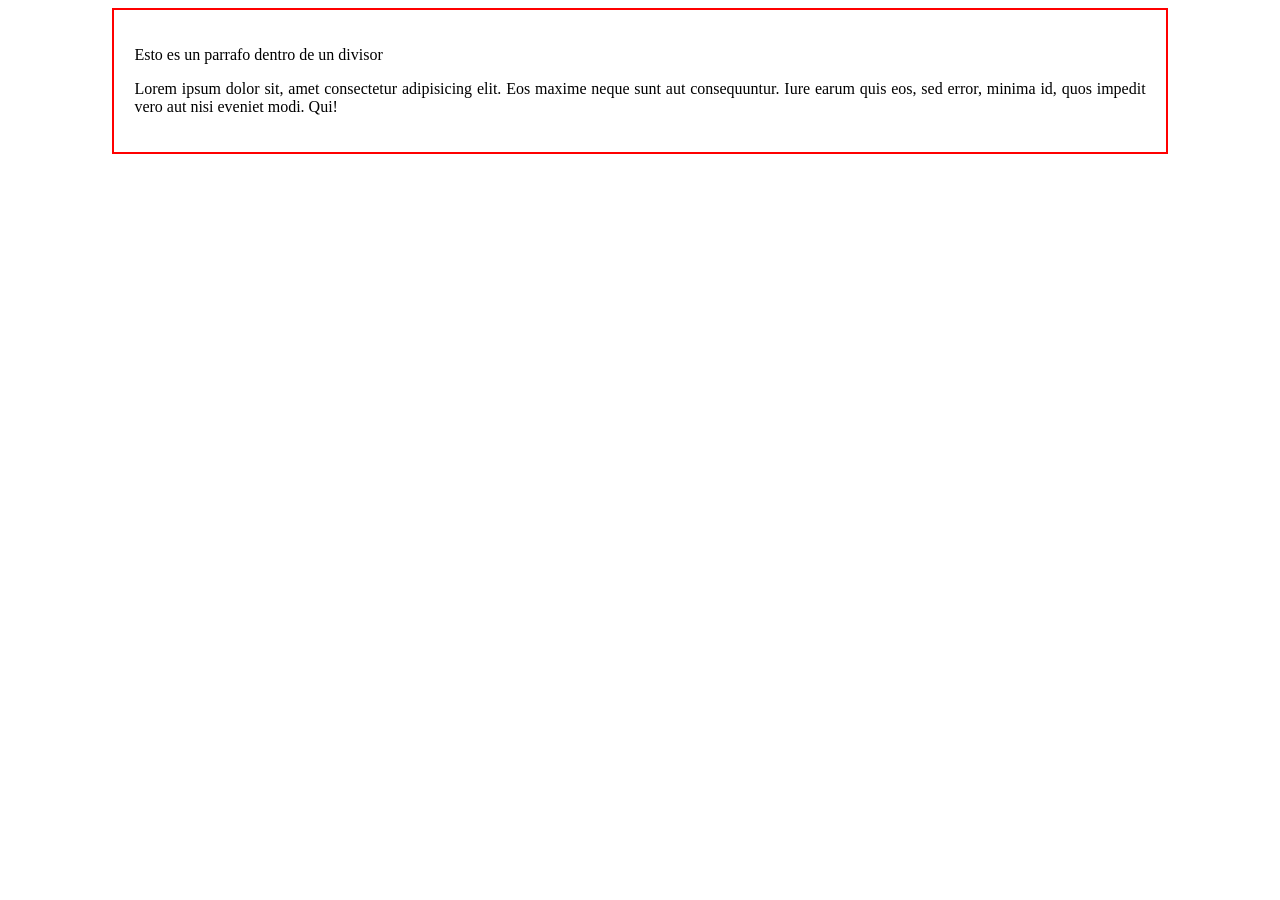
==== index.html @ 3b0d2924 "Actualizacion" ====
<!DOCTYPE html>
<html lang="en">
<head>
    <meta charset="UTF-8">
    <meta name="viewport" content="width=device-width, initial-scale=1.0">
    <title>Document</title>
</head>
    <link rel="stylesheet" href="style.css">
<body>
    <div class="container">
        <p>Esto es un parrafo dentro de un divisor</p>
        <p>Lorem ipsum dolor sit, amet consectetur adipisicing elit. Eos maxime neque sunt aut consequuntur. Iure earum quis eos, sed error, minima id, quos impedit vero aut nisi eveniet modi. Qui!</p>
    </div>
</body>
</html>
---- style.css ----
/*body{
    background: blue;
}*/

.container{
    width: 80%;
    border: 2px solid red;
    padding: 20px;
    text-align: justify;
    margin: auto;
}
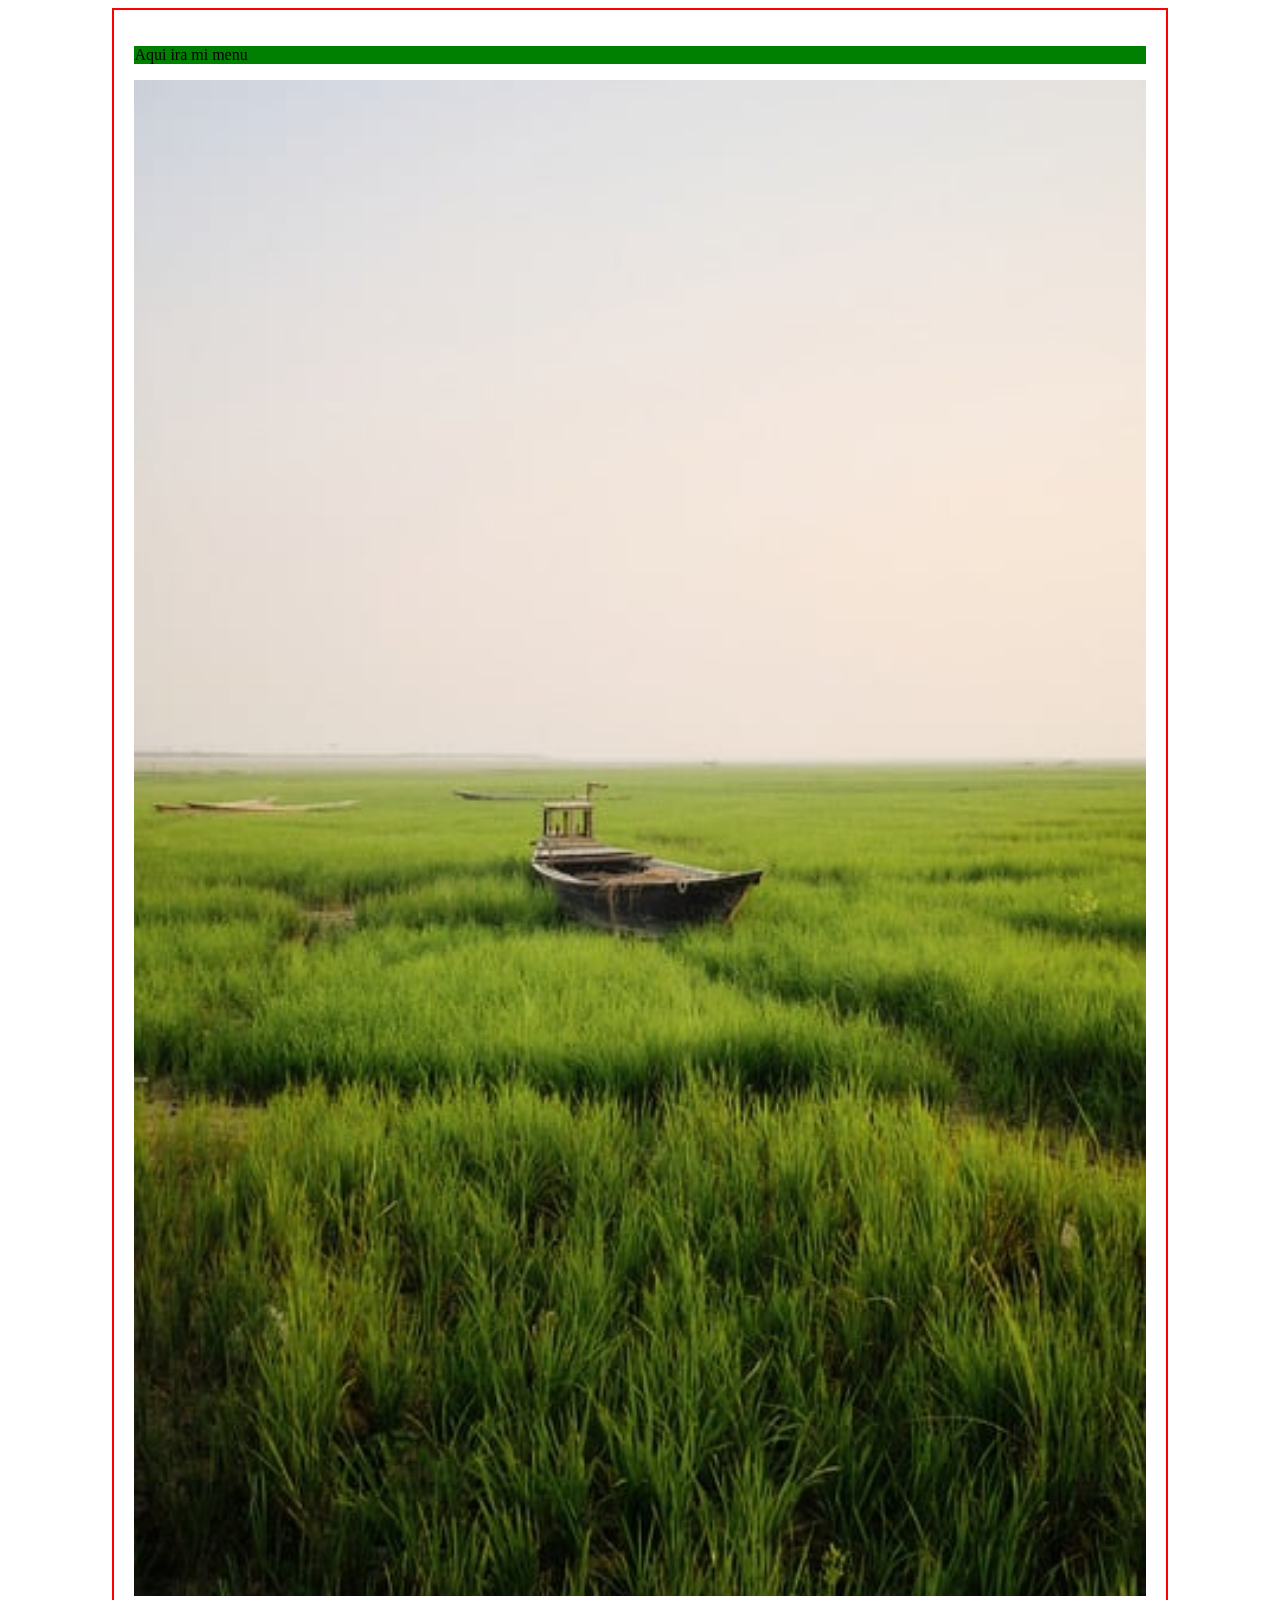
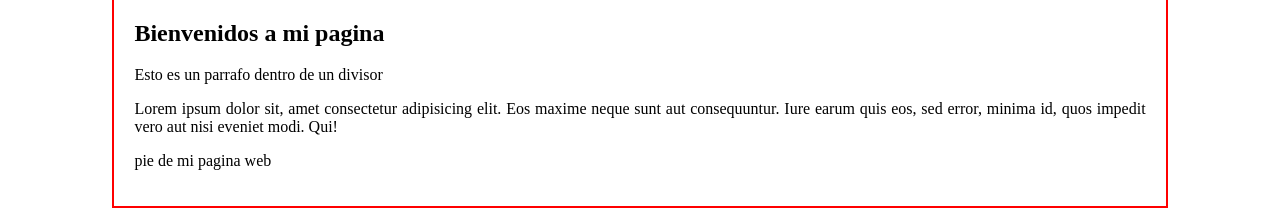
==== commit 4f1d49d5: "Actualizacion" ====
--- a/index.html
+++ b/index.html
@@ -8,8 +8,23 @@
     <link rel="stylesheet" href="style.css">
 <body>
     <div class="container">
+        <header>
+            <p>Aqui ira mi menu</p>   
+        </header>
+        <main>
+        <img src="img/barco.jpg"alt="">
+        <div class="main_principal">
+
+            <h2>Bienvenidos a mi pagina</h2>
+        
         <p>Esto es un parrafo dentro de un divisor</p>
-        <p>Lorem ipsum dolor sit, amet consectetur adipisicing elit. Eos maxime neque sunt aut consequuntur. Iure earum quis eos, sed error, minima id, quos impedit vero aut nisi eveniet modi. Qui!</p>
+        <p>Lorem ipsum dolor sit, amet consectetur adipisicing elit. Eos maxime neque sunt aut consequuntur.
+        Iure earum quis eos, sed error, minima id, quos impedit vero aut nisi eveniet modi. Qui!</p>
+        </div>
+        </main>
+        <footer>
+            <p>pie de mi pagina web</p>
+        </footer>
     </div>
 </body>
 </html>
--- a/style.css
+++ b/style.css
@@ -8,4 +8,13 @@
     padding: 20px;
     text-align: justify;
     margin: auto;
+}
+
+header{
+    background: green;
+    width: 100%;
+}
+
+.container main img{
+    width: 100%;
 }
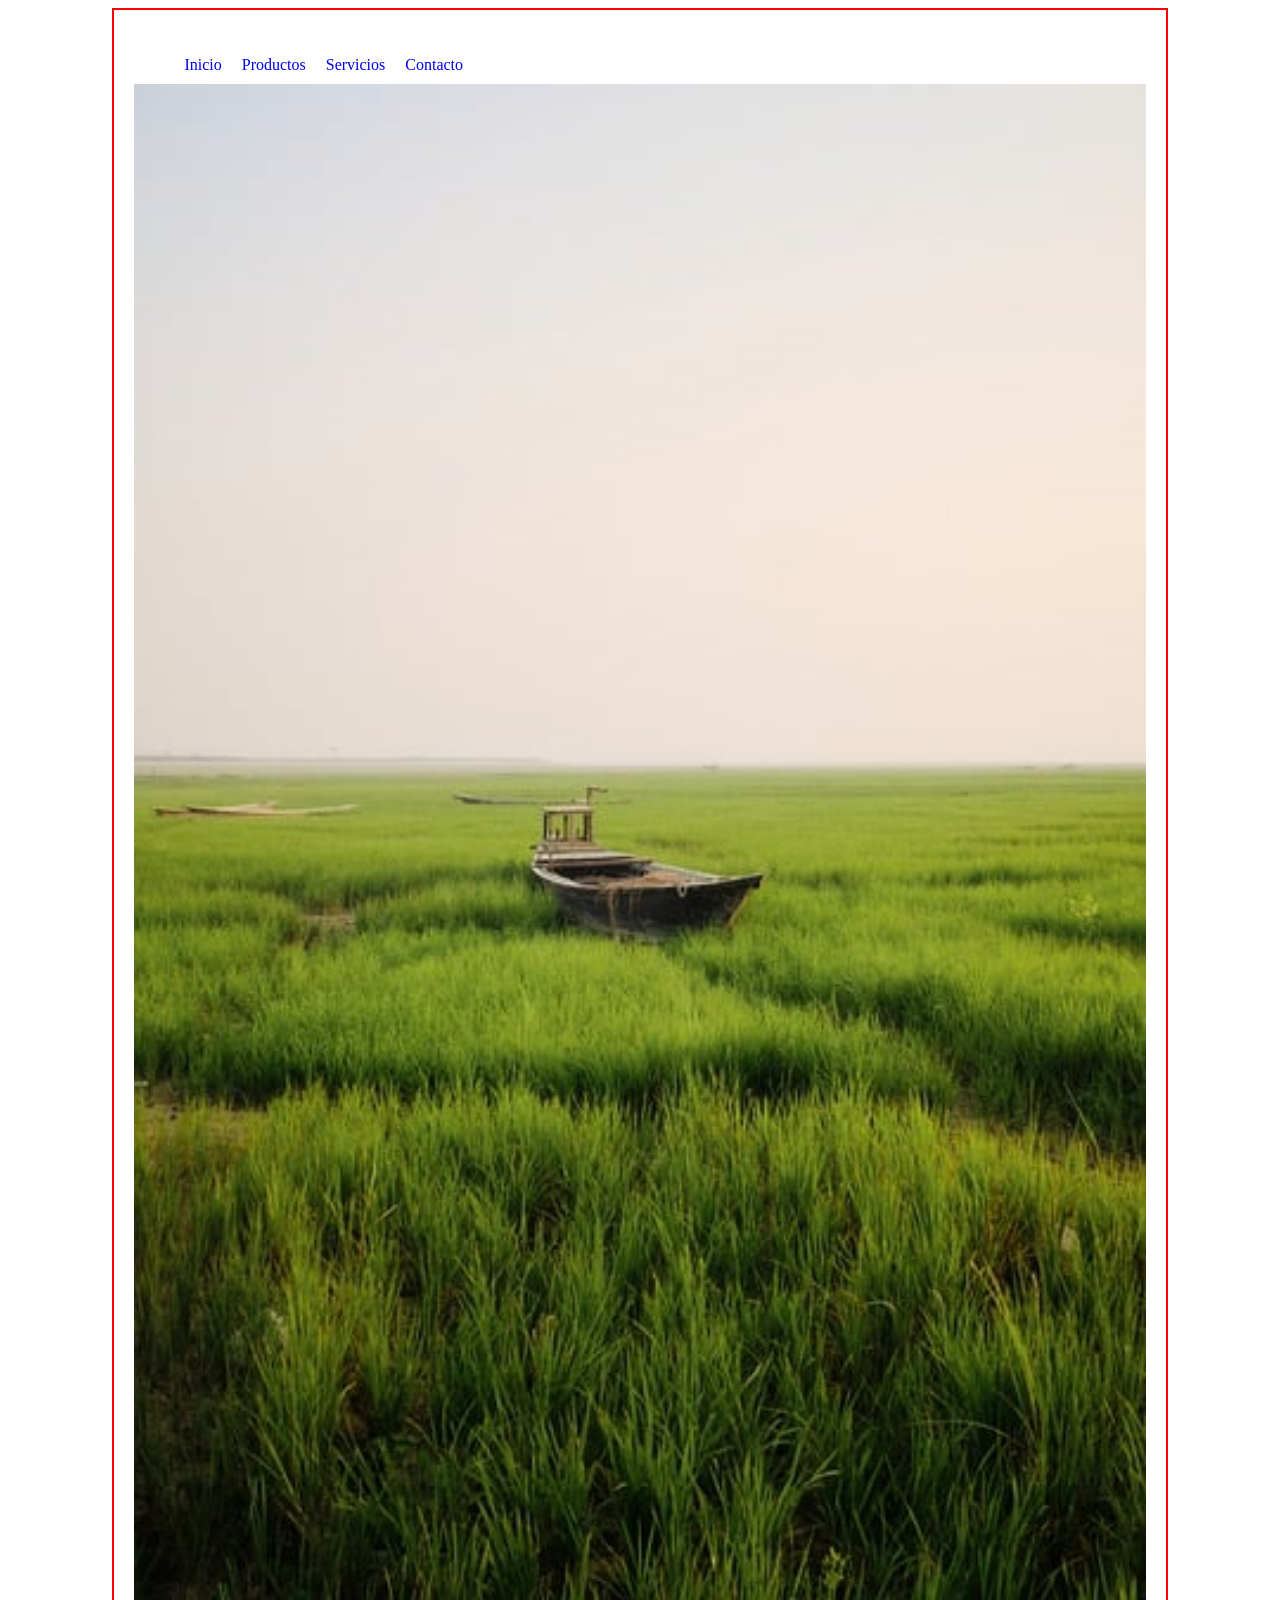
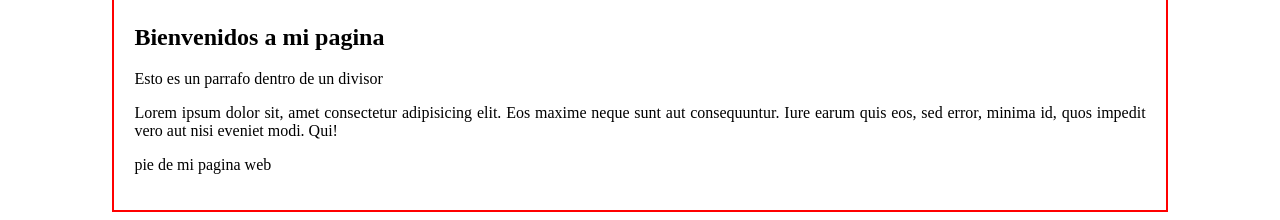
==== commit 4eed9e4f: "actualizacion" ====
--- a/index.html
+++ b/index.html
@@ -9,7 +9,13 @@
 <body>
     <div class="container">
         <header>
-            <p>Aqui ira mi menu</p>   
+            <nav class="menu">
+                <ul>
+                    <li><a href="#">Inicio</a></li>
+                    <li><a href="view/productos.html">Productos</a></li>
+                    <li><a href="view/servicios.html">Servicios</a></li>
+                    <li><a href="view/contacto.html">Contacto</a></li>
+                </ul> 
         </header>
         <main>
         <img src="img/barco.jpg"alt="">
--- a/style.css
+++ b/style.css
@@ -17,4 +17,58 @@
 
 .container main img{
     width: 100%;
+}
+
+.menu ul li a{
+    background: white;
+    text-decoration: none;
+    display: inline-block;
+    padding: 10px;
+}
+
+.menu ul{
+    list-style: none;
+}
+
+.menu ul li{
+    float: left;
+}
+
+.menu ul li a:hover{
+    background: black;
+    color: white;
+}
+
+
+form {
+  border-radius: 5px;
+  background-color: #f2f2f2;
+  padding: 20px;
+}
+
+label {display: block;}
+
+input[type=text], select {
+  width: 100%;
+  padding: 12px;
+  margin: 8px 0;
+  display: inline-block;
+  border: 1px solid #ccc;
+  border-radius: 4px;
+  box-sizing: border-box;
+}
+
+input[type=submit] {
+  width: 100%;
+  background-color: #4CAF50;
+  color: white;
+  padding: 14px;
+  margin: 8px 0;
+  border: none;
+  border-radius: 4px;
+  cursor: pointer;
+}
+
+input[type=submit]:hover {
+  background-color: #45a049;
 }
